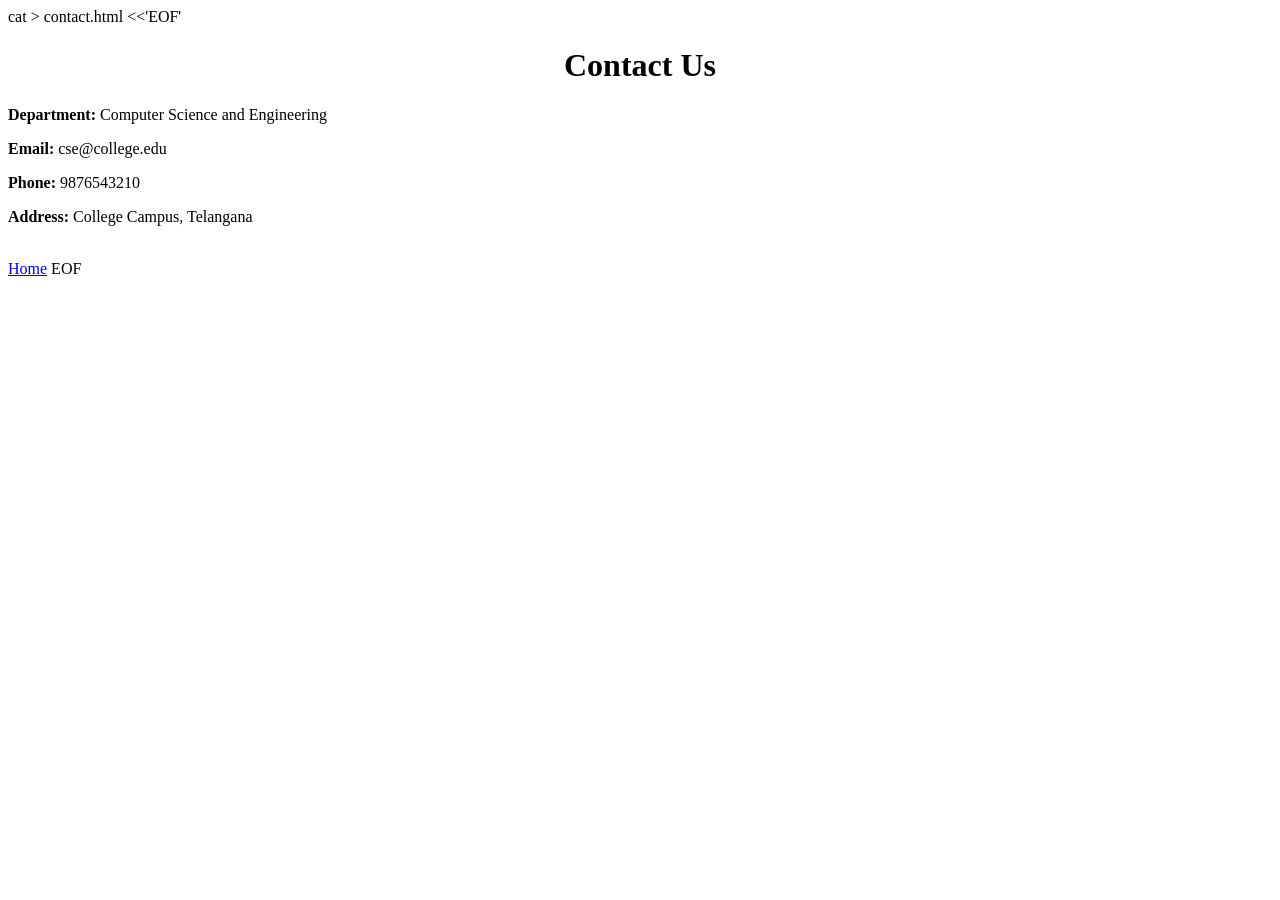
==== contact.html @ d69f8e4a "Initial college department website" ====
cat > contact.html <<'EOF'
<!DOCTYPE html>
<html>
<head>
  <title>Contact - CSE Department</title>
  <link rel="stylesheet" href="style.css">
</head>
<body>
  <h1>Contact Us</h1>
  <p><strong>Department:</strong> Computer Science and Engineering</p>
  <p><strong>Email:</strong> cse@college.edu</p>
  <p><strong>Phone:</strong> 9876543210</p>
  <p><strong>Address:</strong> College Campus, Telangana</p>
  <br>
  <a href="index.html">Home</a>
</body>
</html>
EOF
---- style.css ----
cat > style.css <<'EOF'
body {
  font-family: Arial, sans-serif;
  margin: 40px;
}
h1 {
  text-align: center;
}
nav {
  margin: 20px 0;
}
nav a {
  margin-right: 20px;
}
table {
  border-collapse: collapse;
}
th, td {
  padding: 10px;
}
EOF
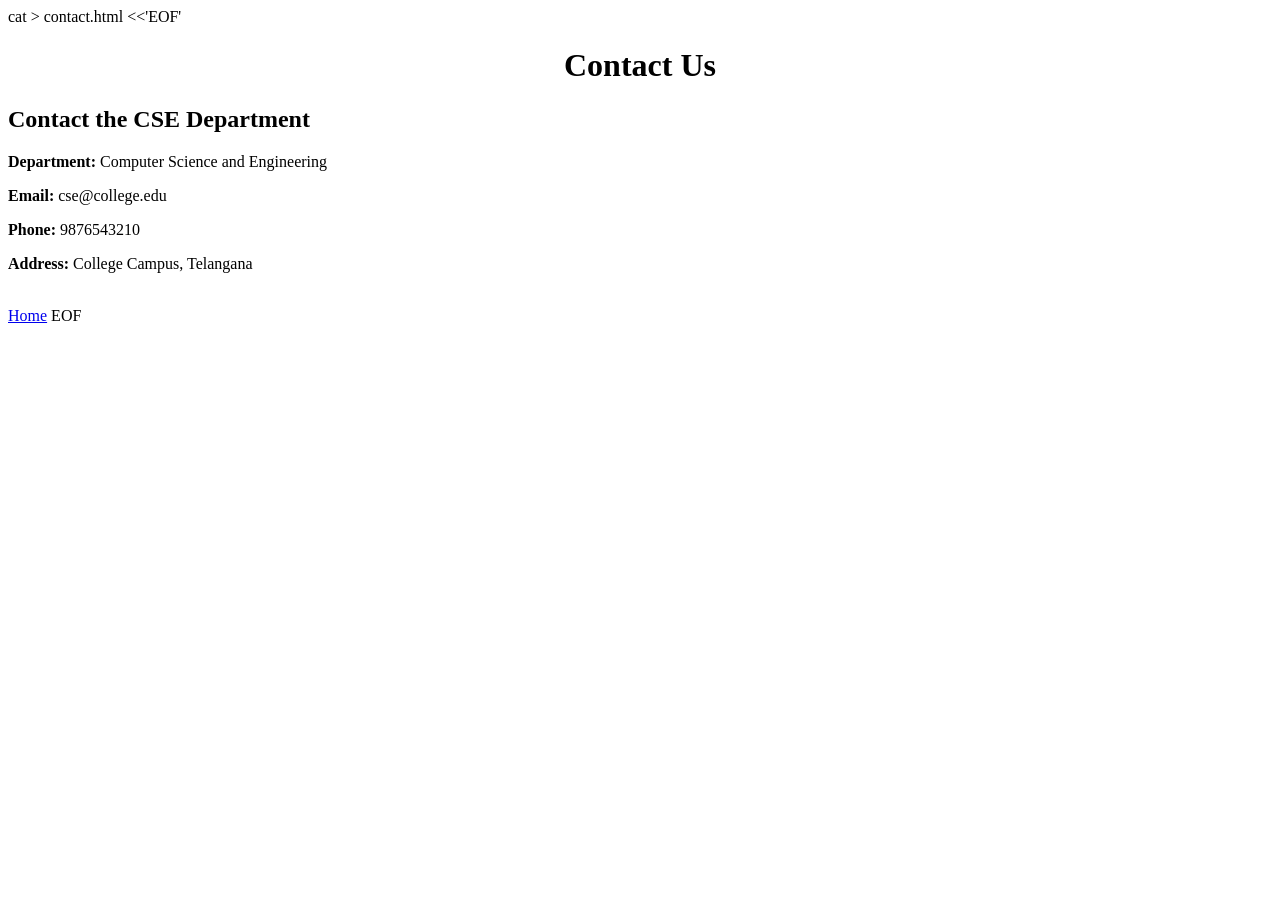
==== commit fefa2cf3: "Add contact page" ====
--- a/contact.html
+++ b/contact.html
@@ -7,6 +7,7 @@
 </head>
 <body>
   <h1>Contact Us</h1>
+  <h2>Contact the CSE Department</h2>
   <p><strong>Department:</strong> Computer Science and Engineering</p>
   <p><strong>Email:</strong> cse@college.edu</p>
   <p><strong>Phone:</strong> 9876543210</p>
